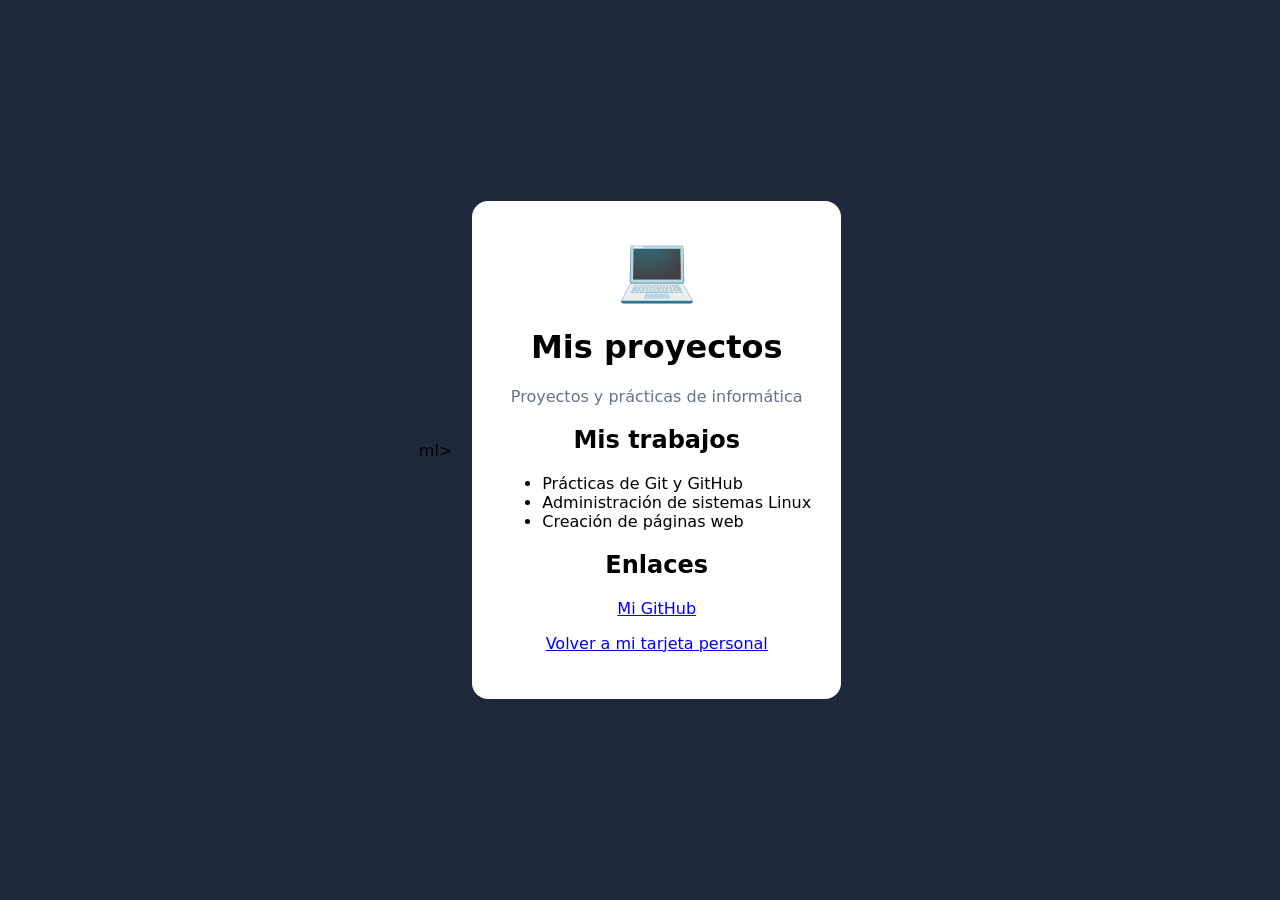
==== proyectes.html @ bbf0a2c4 "crear web personal" ====
ml>
<html lang="es">
<head>
    <meta charset="UTF-8">
    <meta name="viewport" content="width=device-width, initial-scale=1.0">
    <title>Mis proyectos</title>
    <link rel="stylesheet" href="style.css">
</head>
<body>
    <div class="targeta">
        <div class="avatar">💻</div>

        <h1>Mis proyectos</h1>
        <p class="subtitol">Proyectos y prácticas de informática</p>

        <h2>Mis trabajos</h2>
        <ul>
            <li>Prácticas de Git y GitHub</li>
            <li>Administración de sistemas Linux</li>
            <li>Creación de páginas web</li>
        </ul>

        <h2>Enlaces</h2>
        <p>
            <a href="https://github.com/dalvarez-tech">Mi GitHub</a>
        </p>

        <p>
            <a href="index.html">Volver a mi tarjeta personal</a>
        </p>
    </div>
</body>
</html>
---- style.css ----
body {
  margin: 0;
  min-height: 100vh;
  display: flex;
  align-items: center;
  justify-content: center;
  background: #1e293b;
  font-family: system-ui, sans-serif;
}

.targeta {
  background: white;
  max-width: 420px;
  margin: 20px;
  padding: 30px;
  border-radius: 16px;
  text-align: center;
}

.avatar {
  font-size: 64px;
}

.subtitol {
  color: #64748b;
}

ul {
  text-align: left;
}

.boto {
  display: inline-block;
  padding: 10px 20px;
  background: #2563eb;
  color: white;
  border-radius: 8px;
  text-decoration: none;
}
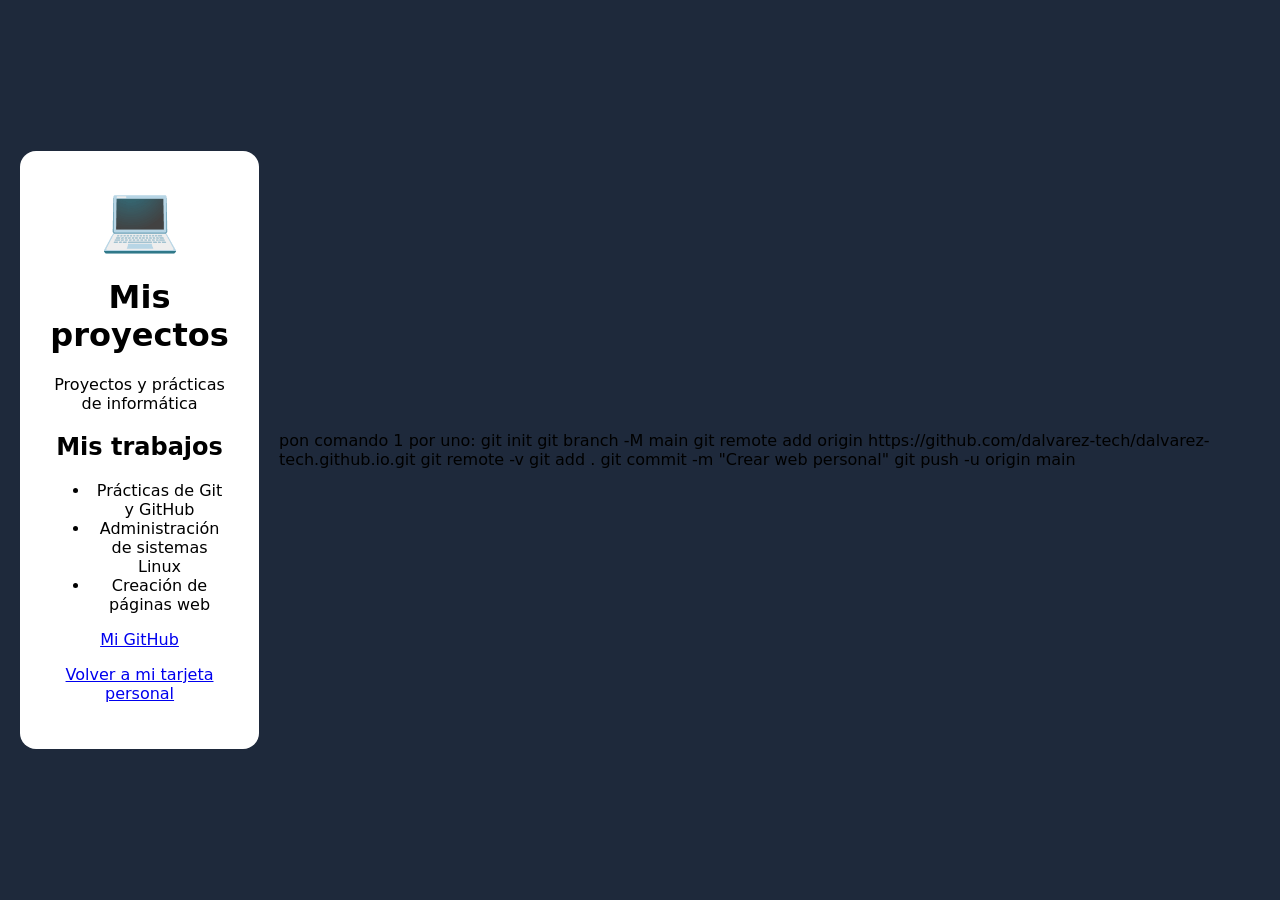
==== commit 11b0560b: "actualizar pagina web" ====
--- a/proyectes.html
+++ b/proyectes.html
@@ -1,4 +1,4 @@
-ml>
+<!DOCTYPE html>
 <html lang="es">
 <head>
     <meta charset="UTF-8">
@@ -9,7 +9,6 @@
 <body>
     <div class="targeta">
         <div class="avatar">💻</div>
-
         <h1>Mis proyectos</h1>
         <p class="subtitol">Proyectos y prácticas de informática</p>
 
@@ -20,14 +19,21 @@
             <li>Creación de páginas web</li>
         </ul>
 
-        <h2>Enlaces</h2>
-        <p>
-            <a href="https://github.com/dalvarez-tech">Mi GitHub</a>
-        </p>
-
-        <p>
-            <a href="index.html">Volver a mi tarjeta personal</a>
-        </p>
+        <p><a href="https://github.com/dalvarez-tech">Mi GitHub</a></p>
+        <p><a href="index.html">Volver a mi tarjeta personal</a></p>
     </div>
 </body>
 </html>
+
+
+pon comando 1 por uno:
+
+git init
+git branch -M main
+git remote add origin https://github.com/dalvarez-tech/dalvarez-tech.github.io.git
+git remote -v
+git add .
+git commit -m "Crear web personal"
+git push -u origin main
+
+
--- a/style.css
+++ b/style.css
@@ -22,19 +22,4 @@
 }
 
 .subtitol {
-  color: #64748b;
-}
 
-ul {
-  text-align: left;
-}
-
-.boto {
-  display: inline-block;
-  padding: 10px 20px;
-  background: #2563eb;
-  color: white;
-  border-radius: 8px;
-  text-decoration: none;
-}
-
